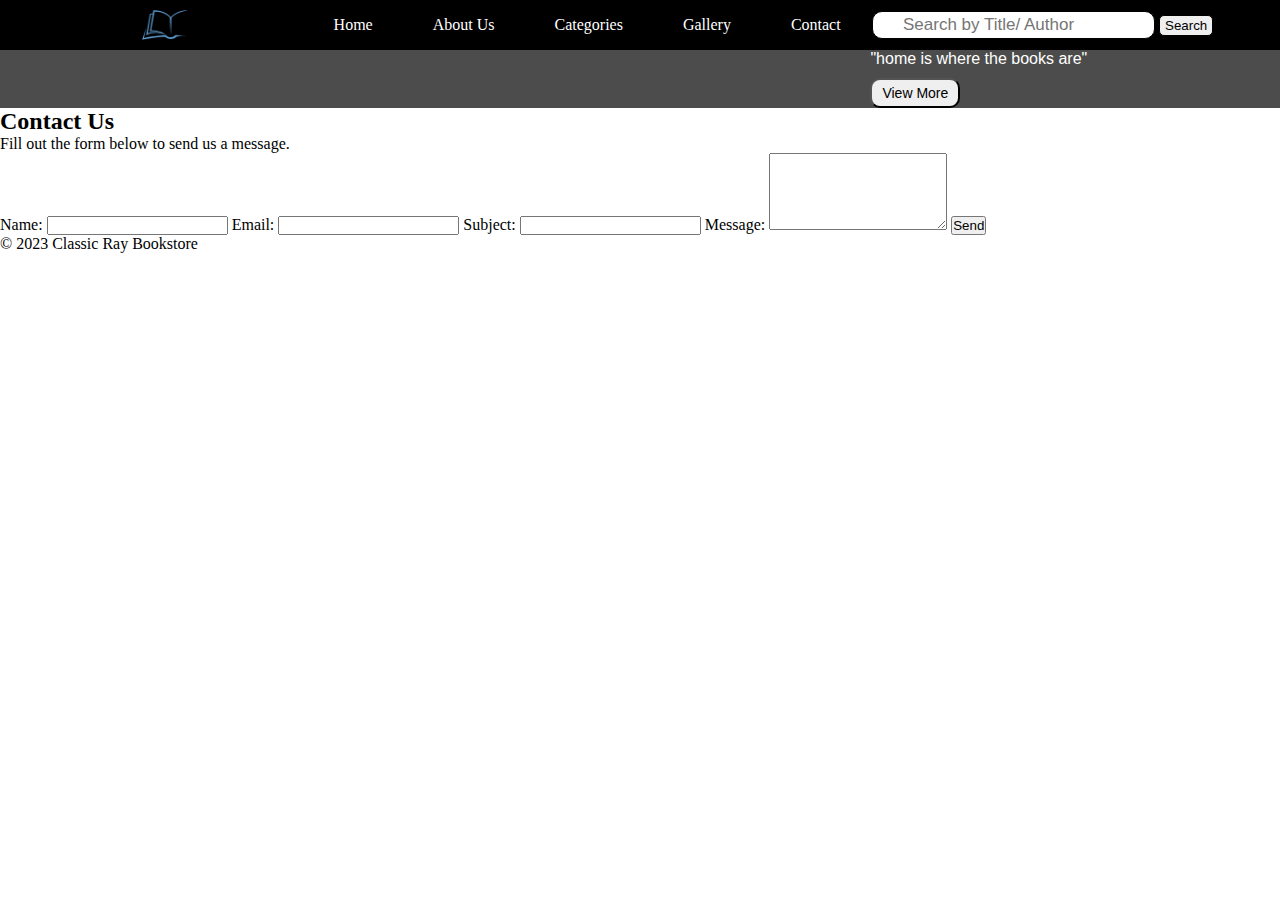
==== Shreykhadka s2 secA ITPproject/Final project/contact form.html @ 5e4405cd "Add files via upload" ====
<!DOCTYPE html>
<html>
  <head>
    <meta charset="UTF-8">
    <meta http-equiv="X-UA-Compatible" content="IE=edge">
    <meta name="viewport" content="width=device-width, initial-scale=1.0">
    <link rel="stylesheet" href="style.css">
    <title>contact</title>
</head>
<body>
    <div class="navbar " >
        <ul class="nav-list">
            <div class="logo"><img src="images/BookStore Logo.png" alt="img"></div>
            <li><a href="index.html">Home</a></li>
				<li><a href="about.html">About Us</a></li>
                <li><a href="categories.html">Categories</a></li>
				<li><a href="gallery.html">Gallery</a></li>
				<li><a href="contact form.html">Contact </a></li>
        </ul>
        <div class="rightnav">
            <input type="text" name="search" id="search" placeholder="Search by Title/ Author">
            <button class="btn">Search</button>
            <i class="fas fa-search"></i>
        </div>
    </div>

    <section class="background">
        <div class="box-main">
            <div class="firsthalf">
                <p class="text-big" >"home is where the books are"
                </p>
                <div>
                    <button class="btn">View More</button>
                </div>
             </div>
            
        </div>
    </section>
    
    <main>
      <h2>Contact Us</h2>
      <p>Fill out the form below to send us a message.</p>
      <form id="contact-form">
        <label for="name">Name:</label>
        <input type="text" id="name" name="name" required>
        
        <label for="email">Email:</label>
        <input type="email" id="email" name="email" required>
        
        <label for="subject">Subject:</label>
        <input type="text" id="subject" name="subject" required>
        
        <label for="message">Message:</label>
        <textarea id="message" name="message" rows="5" required></textarea>
        
        <button type="submit">Send</button>
      </form>
    </main>
    
    <footer>
      <p>&copy; 2023 Classic Ray Bookstore</p>
    </footer>
    
    <script src="script.js"></script>
  </body>
</html>
---- Shreykhadka s2 secA ITPproject/Final project/style.css ----
*
{
  margin: 0;
  padding: 0;
}

.logo
{
  width: 30%;
  display: flex;
  justify-content: center;
  align-items: center;
}
.logo img
{
  width: 33%;
  
}
.navbar
{
  display: flex;
  align-items: center;
  justify-content: center;
  position: sticky;
  top: 0;
  cursor: pointer;
  height: 50px;
  background-color: black;
  padding: 0 60px;

}

.nav-list
{
  width: 70%;
  display: flex;
  align-items: center;
}
.nav-list li
{
  list-style: none;
  padding: 26px 30px;
}
.nav-list li a
{
  text-decoration: none;
  color: white;
}
.nav-list li a:hover
{
  color: red;
}
.rightnav
{
  width: 30%;
  align-items: center;
  float: right;
}

#search
{
  padding: 3px 30px;
  font-size: 17px;
  border-radius: 10px; 
  animation: forwards; 
  border: 1px solid black;
}
.rightnav button
{
  border-radius: 5px;
  cursor: pointer;
  padding: 2px 5px;
  border: 1px solid black;

}

.background
{
  background: rgba(0, 0, 0, 0.7) url('images/1.jpg');
  background-size: cover;
  background-blend-mode: darken;
}
@media only screen and (max-width:900px){
  .background{
    
    min-height: 100vh;
  }
}

.firstsection
{
  height: 80vh;
}
.box-main
{
  display: flex;
  justify-content: right;
  padding-left: 60%;
  align-items: center;
  color: white;
  font-family: -apple-system, BlinkMacSystemFont, 'Segoe UI', Roboto, Oxygen, Ubuntu, Cantarell, 'Open Sans', 'Helvetica Neue', sans-serif;
  max-width: 50%;
  margin: auto;
  height: 90%;
}
.box-main button
{

  border-radius: 10px;
  font-size: 14px;
  padding: 5px 10px;
  margin-top: 10px;
  cursor: pointer;
}
.box-main button:hover
{
  color: red;
}
.firsthalf
{
  width: 80%;
  display: flex;
  flex-direction: column;
  justify-content: right;

}

.hed1 h2{
  text-align: left;
  align-items: center;
}
.hed1 p{
  text-align: right;
  align-items: center;
}
.categories
{
	margin-top: 40px;
  margin-bottom: 70px;
}




.small-container
{
	max-width: 1080px;
	margin: auto;
	padding-left: 25px;
	padding-right: 25px;
}
.header
{
	background: black;
}
.header .row
{
	margin: 50px;
}
.title
{
	text-align: center;
	margin: 0 auto 20px;
	position: relative;
	line-height: 60px;
}
.title::after
{
	content: '';
	background: #ff523b;
	width: 140px;
	height: 5px;
	border-radius: 5px;
	position: absolute;
	bottom: 0;
	left: 43.5%
}
.row
{
	display: flex;
	align-items: center;
	justify-content: space-around;
}
.col-2
{
	flex-basis: 35%;
	padding: 20px;
	min-width: 150px;
	margin-bottom: 25px;
	transition: 0.5s;	
}
.col-2 img
{
	width: 100%;
  margin: 10px 0;
}

@media(max-width:700px)
{
  .row
  {
    text-align: center;


  }
  .col-2
  {
    flex-basis: 50%;
  }
}


.col-2:hover
{
	transform: scale(1.05);
	z-index: 1;
	/*box-shadow: 0 5px 15px rgb(19, 204, 204);*/
}
.col-2 button
{
  text-decoration: none;
  cursor: pointer;
  margin: 20px 0; 
  padding: 3px 35px;
}
.col-2 button:hover
{
  color: red;
}

.box
{
  
  width: 1080px;
  margin: auto;
  border: 1px solid black;
}
.box img
{
  height: auto;
  width: 1080px;
}

.add
{
  display: flex;
  max-width: 1080px;
  margin: auto;
  size: auto;
}
.first img{
  width: 100%;
}
.second img{
  width: 100%;
}

.promote
{
  height: 140px;
  background-color: silver;
}
.promotefirst
{
  width: 50%;
  float: left;
}
.promotesecond
{
  width: 50%;
  float: right;
}
.promote p
{
  font-size: 30px;
  display: flex;
  padding-left: 240px;
  padding-top: 50px;
}
.promote button
{
  padding: 40px 120px;
  align-items: center;
  margin: 10px 140px;
  font-size: 25px;
  background-color: darkcyan;
  border-radius: 20px;
  cursor: pointer;
  border: 1px solid black;
}
.promote button:hover
{
  color: red;
}


.footer
{
	background: #000;
	color: #8a8a8a;
	font-size: 14px;
  padding-top: 60px;
  display: flex;
}

@media only screen and (max-width:700px)
{
  .footer{
    flex-basis: 100%;
    background-color: aqua;
  }
  .footer-col-1, .footer-col-2
  {
    flex-basis: 100%;
  }
  .footer-col-3, .footer-col-4
  {
    flex-basis: 25%;
  }
}

.footer p
{
	color: #8a8a8a;
}
.footer h3
{
	color: #fff;
	margin-bottom: 20px;
}
.footer-col-1
{
	min-width: 250px;
	margin-bottom: 20px;
	flex-basis: 30%
}
.footer-col-2
{
	min-width: 200px;
	margin-bottom: 20px;
	flex: 1;
	text-align: left;
  padding-right: 140px;
}
.footer-col-2 img
{
	width: 140px;
	margin-bottom: 20px;
  padding: 0 30%;
}
.footer-col-3
{
	min-width: 250px;
	margin-bottom: 20px;
	flex-basis: 12%;
	text-align: left;
}
.footer-col-4
{
	min-width: 60px;
	margin-bottom: 20px;
	flex-basis: 12%;
	text-align: left;
}
ul
{
	list-style-type: none;
}
.app-logo
{
	margin-top: 20px;
}
.app-logo img
{
	width: 100px;
}
.footer hr
{
	border: none;
	background: #b5b5b5;
	height: 1px;
	margin: 20px 0;
}
.copyright
{
	text-align: center;
}
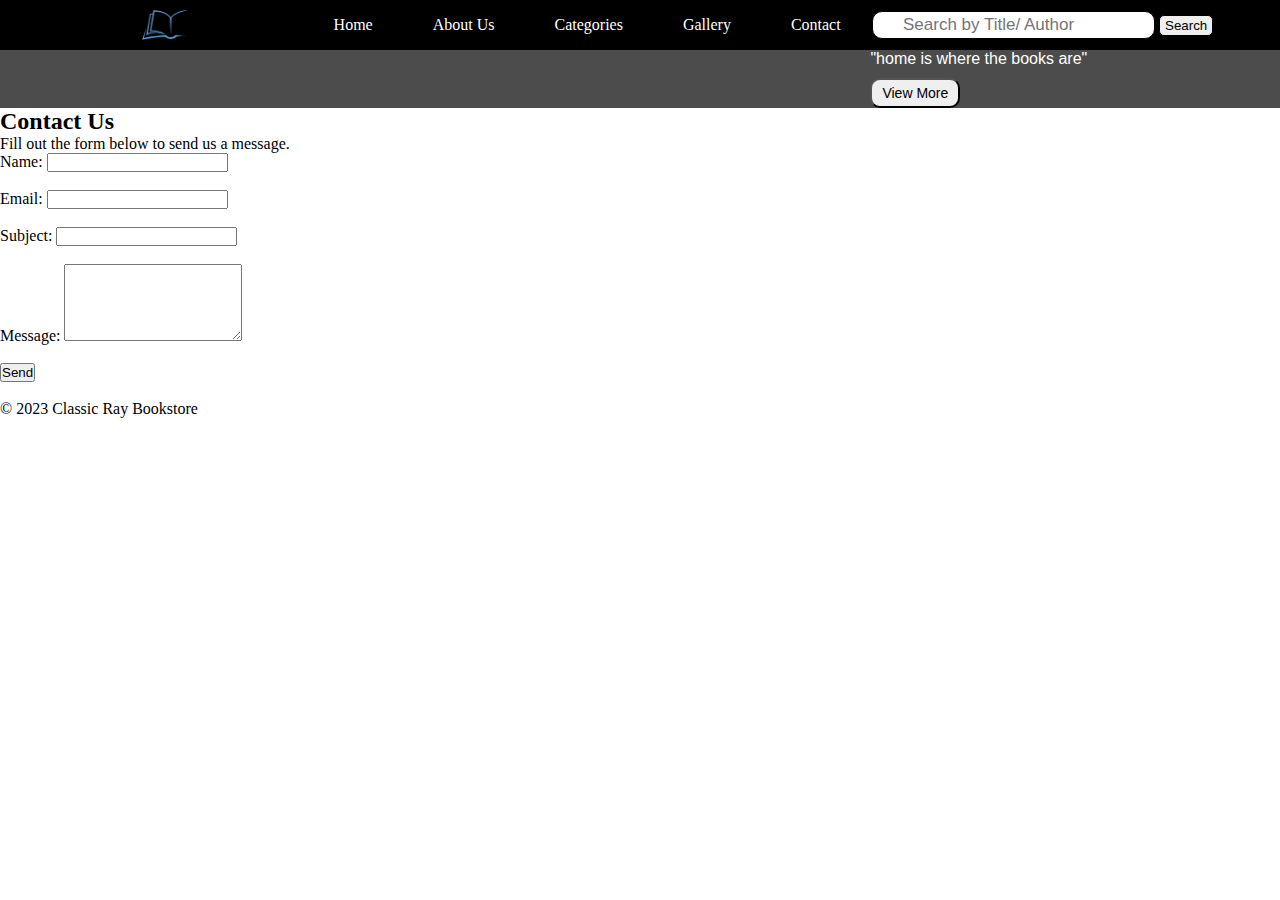
==== commit f428d10a: "Add files via upload" ====
--- a/Shreykhadka s2 secA ITPproject/Final project/contact form.html
+++ b/Shreykhadka s2 secA ITPproject/Final project/contact form.html
@@ -42,18 +42,18 @@
       <p>Fill out the form below to send us a message.</p>
       <form id="contact-form">
         <label for="name">Name:</label>
-        <input type="text" id="name" name="name" required>
+        <input type="text" id="name" name="name" required><br><br>
         
         <label for="email">Email:</label>
-        <input type="email" id="email" name="email" required>
+        <input type="email" id="email" name="email" required><br><br>
         
         <label for="subject">Subject:</label>
-        <input type="text" id="subject" name="subject" required>
+        <input type="text" id="subject" name="subject" required><br><br>
         
         <label for="message">Message:</label>
-        <textarea id="message" name="message" rows="5" required></textarea>
+        <textarea id="message" name="message" rows="5" required></textarea><br><br>
         
-        <button type="submit">Send</button>
+        <button type="submit">Send</button><br><br>
       </form>
     </main>
     
